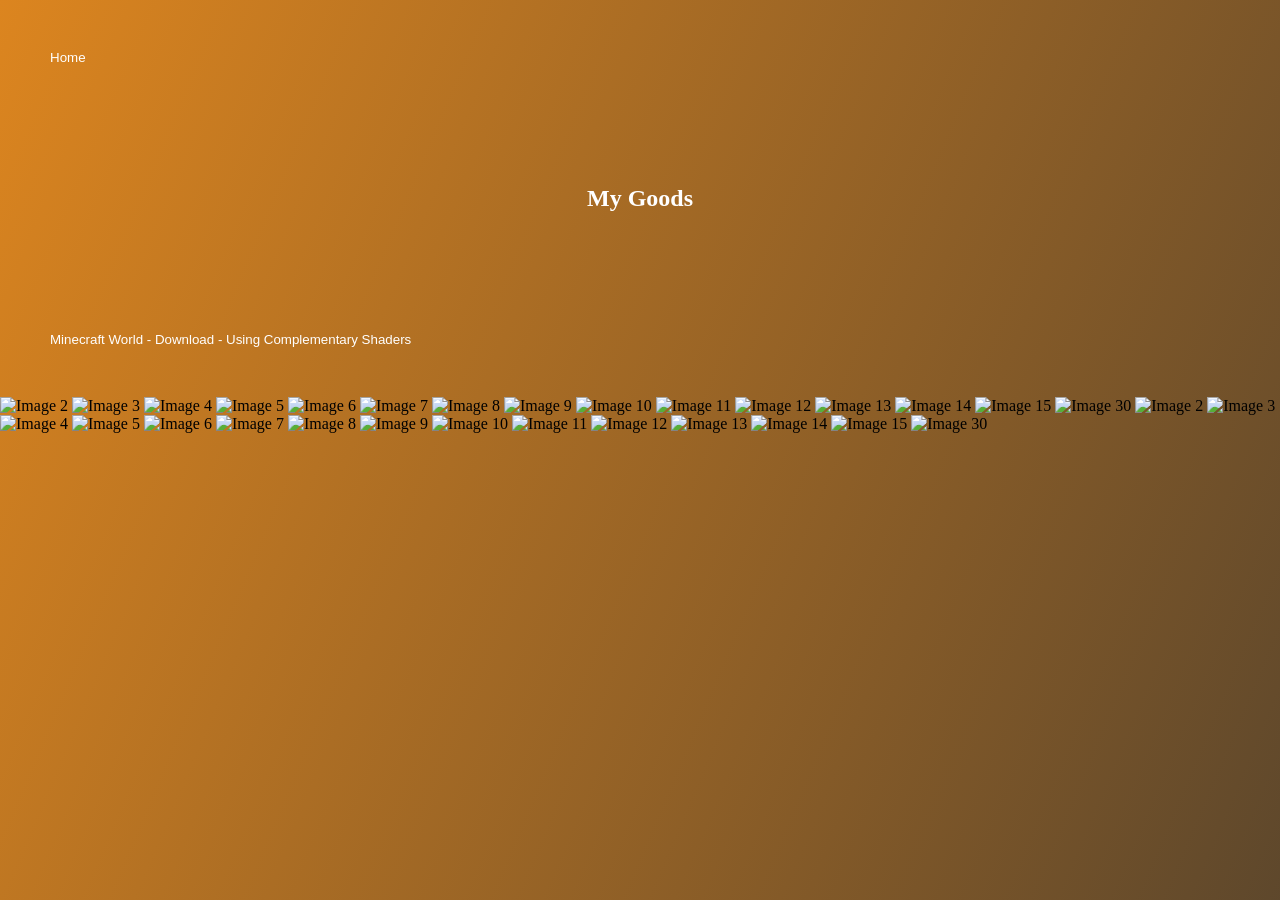
==== Stuff.html @ 67f7d69d "firefox patch" ====
<!DOCTYPE html>
<html lang="en">
<head>
    <meta charset="UTF-8">
    <meta name="viewport" content="width=device-width, initial-scale=1.0">
    <title>My Goods</title>
    <link rel="icon" type="imag" href="Pics/20240313004500_1.jpg"> <!-- Webicon -->
  </head>
  <body>
            
    <link href="https://fonts.googleapis.com/css2?family=Space+Grotesk:wght@300;400;500;600;700&display=swap" rel="stylesheet"> <!-- Font -->
    <link rel="stylesheet" href="imgsliderStuff.css"> <!-- CSS -->





<!-- Background Gradient -->

    <style>
    body {
        margin: 0;                         
        overflow-y: hidden;
        height: 100vh;
        background: linear-gradient(
            -67deg,
         #34403A,
         #285238,
        #343330,
        #DC851F
    );
    background-size: 400% 400%;
    animation: gradient 10s ease infinite;
}
    @keyframes gradient {
    0% {
        background-position: 0% 50%;
    }
    50% {
        background-position: 100% 50%;
    }
    100% {
        background-position: 0% 50%;
    }
    }
    
</style>

</head>
<nav>
    <button style="background: transparent; color: rgb(255, 255, 255); border: 2px transparent; text-align: center; padding: 50px;" onclick="window.location.href='index.html'">Home</button> <!-- Back Button -->
    <h1 style="color: white; text-align: center; padding: 50px;">My Goods</h1> <!-- Heading -->
</nav>
    <body>
        <section>
            
            <button style="background: transparent;text-align: center; color: rgb(255, 255, 255); border: 2px transparent; padding: 50px;" onclick="window.location.href='https://www.dropbox.com/scl/fi/6e5oohnipycrp6vyp8la1/HARDCORE.zip?rlkey=1n91j8iefxkz7zhrrqhfkryru&st=aoh8gz55&dl=0'">Minecraft World - Download - Using Complementary Shaders</button> <!-- Minecraft World Button -->
      </section>
    
<section class="carousel">
    <div class="track" id="track">
        
        <img src="Pics/mc pics/2026-06-18_23.18.04.png" alt="Image 2">
        <img src="Pics/mc pics/2026-06-18_23.18.31.png" alt="Image 3">
        <img src="Pics/mc pics/2026-06-18_23.18.59.png" alt="Image 4">
        <img src="Pics/mc pics/2026-06-18_23.19.09.png" alt="Image 5">
        <img src="Pics/mc pics/2026-06-18_23.19.35.png" alt="Image 6">
        <img src="Pics/mc pics/2026-06-18_23.20.10.png" alt="Image 7">
        <img src="Pics/mc pics/2026-06-18_23.21.01.png" alt="Image 8">
        <img src="Pics/mc pics/2026-06-18_23.21.28.png" alt="Image 9">
        <img src="Pics/mc pics/2026-06-18_23.22.14.png" alt="Image 10">
        <img src="Pics/mc pics/2026-06-18_23.22.31.png" alt="Image 11">
        <img src="Pics/mc pics/2026-06-18_23.22.52.png" alt="Image 12">
        <img src="Pics/mc pics/2026-06-18_23.23.10.png" alt="Image 13">
        <img src="Pics/mc pics/2026-06-18_23.23.18.png" alt="Image 14">
        <img src="Pics/mc pics/2026-06-18_23.24.18.png" alt="Image 15">
        <img src="Pics/mc pics/2026-06-18_23.25.13.png" alt="Image 30">
        
      <img src="Pics/mc pics/2026-06-18_23.18.04.png" alt="Image 2">
        <img src="Pics/mc pics/2026-06-18_23.18.31.png" alt="Image 3">
        <img src="Pics/mc pics/2026-06-18_23.18.59.png" alt="Image 4">
        <img src="Pics/mc pics/2026-06-18_23.19.09.png" alt="Image 5">
        <img src="Pics/mc pics/2026-06-18_23.19.35.png" alt="Image 6">
        <img src="Pics/mc pics/2026-06-18_23.20.10.png" alt="Image 7">
        <img src="Pics/mc pics/2026-06-18_23.21.01.png" alt="Image 8">
        <img src="Pics/mc pics/2026-06-18_23.21.28.png" alt="Image 9">
        <img src="Pics/mc pics/2026-06-18_23.22.14.png" alt="Image 10">
        <img src="Pics/mc pics/2026-06-18_23.22.31.png" alt="Image 11">
        <img src="Pics/mc pics/2026-06-18_23.22.52.png" alt="Image 12">
        <img src="Pics/mc pics/2026-06-18_23.23.10.png" alt="Image 13">
        <img src="Pics/mc pics/2026-06-18_23.23.18.png" alt="Image 14">
        <img src="Pics/mc pics/2026-06-18_23.24.18.png" alt="Image 15">
        <img src="Pics/mc pics/2026-06-18_23.25.13.png" alt="Image 30">
        

    </div>
</section>

<script src="inertia.js"></script>

</body>
</html>
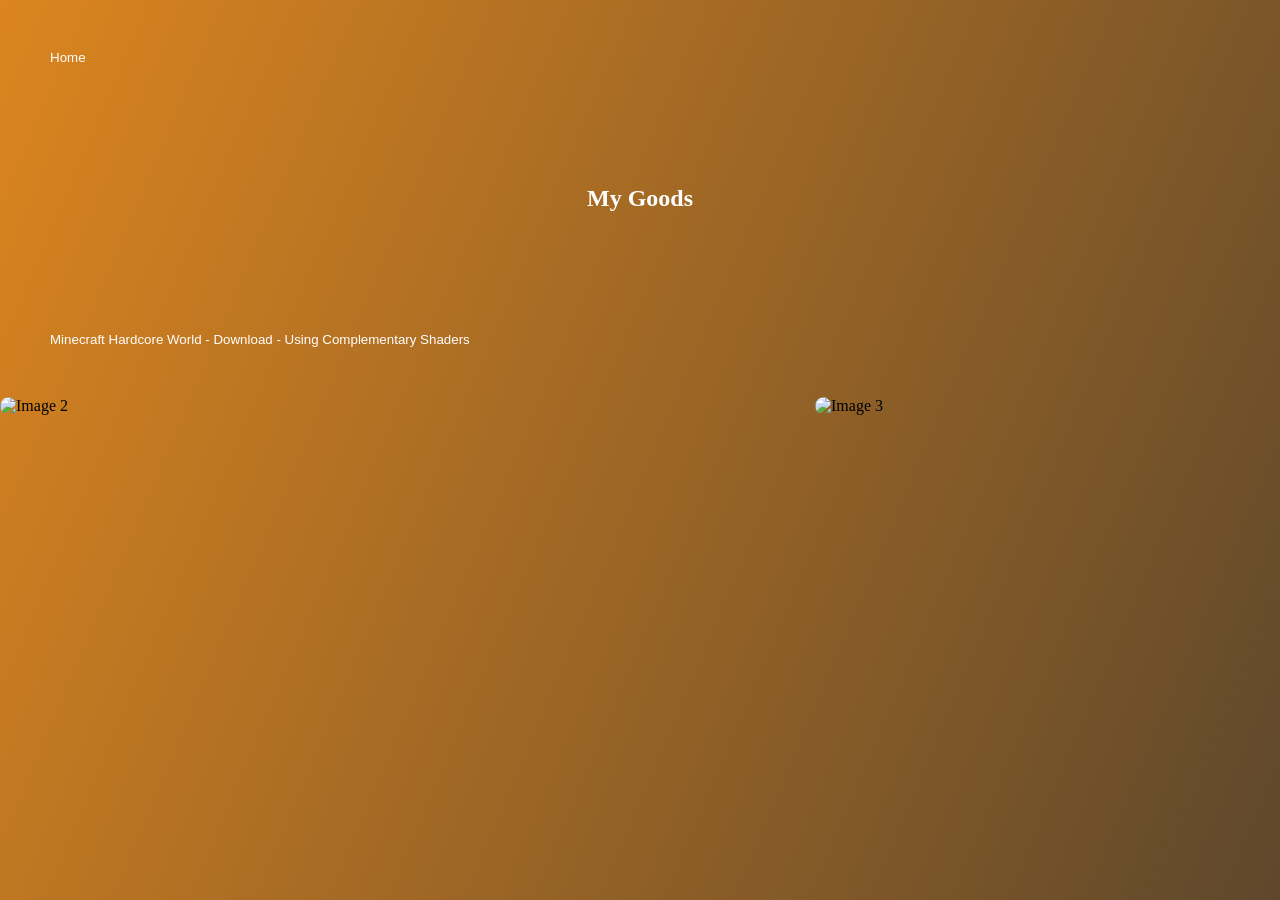
==== commit dfc1f662: "Update Stuff.html" ====
--- a/Stuff.html
+++ b/Stuff.html
@@ -1,20 +1,20 @@
-    <!DOCTYPE html>
+<!DOCTYPE html>
 <html lang="en">
 <head>
-    <meta charset="UTF-8">
-    <meta name="viewport" content="width=device-width, initial-scale=1.0">
-    <title>My Goods</title>
-    <link rel="icon" type="imag" href="Pics/20240313004500_1.jpg"> <!-- Webicon -->
-  </head>
-  <body>
-            
-    <link href="https://fonts.googleapis.com/css2?family=Space+Grotesk:wght@300;400;500;600;700&display=swap" rel="stylesheet"> <!-- Font -->
-    <link rel="stylesheet" href="imgsliderStuff.css"> <!-- CSS -->
+  <meta charset="UTF-8">
+  <meta name="viewport" content="width=device-width, initial-scale=1.0">
+  <title>My Goods</title>
 
+  <link rel="icon" type="image/x-icon" href="Pics/20240313004500_1.jpg">
 
+  <!-- Font -->
+  <link href="https://fonts.googleapis.com/css2?family=Space+Grotesk:wght@300;400;500;600;700&display=swap" rel="stylesheet">
 
+  <!-- CSS -->
+  <link rel="stylesheet" href="imgsliderStuff.css">
+</head>
 
-
+<body>
 <!-- Background Gradient -->
 
     <style>
@@ -54,7 +54,7 @@
     <body>
         <section>
             
-            <button style="background: transparent;text-align: center; color: rgb(255, 255, 255); border: 2px transparent; padding: 50px;" onclick="window.location.href='https://www.dropbox.com/scl/fi/6e5oohnipycrp6vyp8la1/HARDCORE.zip?rlkey=1n91j8iefxkz7zhrrqhfkryru&st=aoh8gz55&dl=0'">Minecraft World - Download - Using Complementary Shaders</button> <!-- Minecraft World Button -->
+            <button style="background: transparent;text-align: center; color: rgb(255, 255, 255); border: 2px transparent; padding: 50px;" onclick="window.location.href='https://www.dropbox.com/scl/fi/6e5oohnipycrp6vyp8la1/HARDCORE.zip?rlkey=1n91j8iefxkz7zhrrqhfkryru&st=aoh8gz55&dl=0'">Minecraft Hardcore World - Download - Using Complementary Shaders</button> <!-- Minecraft World Button -->
       </section>
     
 <section class="carousel">
--- a/imgsliderStuff.css
+++ b/imgsliderStuff.css
@@ -0,0 +1,42 @@
+/* OUTER WRAPPER */
+.carousel,
+.Imgshowcase {
+    width: 100%;
+    overflow: visible;
+}
+
+/* SCROLL TRACK */
+.track {
+    display: flex;
+    flex-wrap: nowrap;
+    gap: 15px;
+
+    overflow-x: auto;
+    overflow-y: hidden;
+    scroll-behavior: auto;
+    -webkit-overflow-scrolling: touch;
+
+    cursor: grab;
+
+    scrollbar-width: none;/* Firefox */
+
+
+    width: 100%;
+}
+/* hide scrollbar (Chrome/Safari) */
+.track::-webkit-scrollbar {
+    display: none;
+}
+
+/* IMAGES */
+.track img {
+    width: 800px;
+    height: auto;
+
+    object-fit: contain;
+    border-radius: 10px;
+
+    flex-shrink: 0;
+    user-select: none;
+    pointer-events: none;
+}
